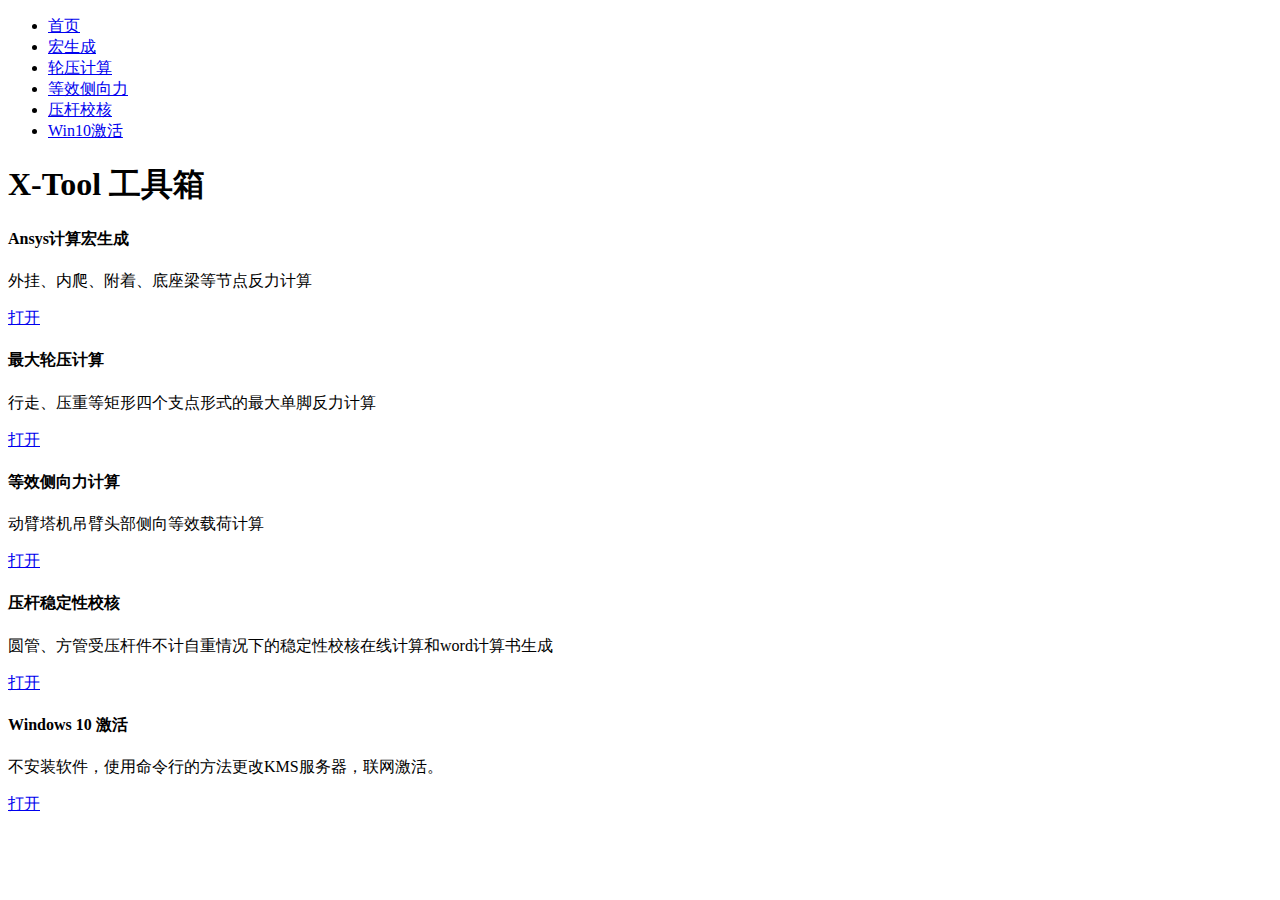
==== index.html @ d99b390e "rebuild" ====
<!DOCTYPE html>
<html>

<head>
  <meta charset="utf-8" />
  <title>X-Tool 工具箱</title>
  <meta name="viewport" content="width=device-width, initial-scale=1">
  <link rel="stylesheet" href="https://cdn.staticfile.org/twitter-bootstrap/5.1.1/css/bootstrap.min.css" />
  <link rel="stylesheet" href="https://cdn.staticfile.org/bootstrap-icons/1.10.3/font/bootstrap-icons.css" />
  <script src="https://cdn.staticfile.org/popper.js/2.9.3/umd/popper.min.js"></script>
  <script src="https://cdn.staticfile.org/twitter-bootstrap/5.1.1/js/bootstrap.min.js"></script>
</head>

<body>
  <div class="container-sm p-3">
    <ul class="nav justify-content-center">
      <li class="nav-item">
        <a class="nav-link" href="/">首页</a>
      </li>
      <li class="nav-item">
        <a class="nav-link" href="/tools/ansysmac.html">宏生成</a>
      </li>
      <li class="nav-item">
        <a class="nav-link" href="/tools/lunya.html">轮压计算</a>
      </li>
      <li class="nav-item">
        <a class="nav-link" href="/tools/pianbai.html">等效侧向力</a>
      </li>
      <li class="nav-item">
        <a class="nav-link" href="/tools/compress_member.html">压杆校核</a>
      </li>
      <li class="nav-item">
        <a class="nav-link" href="/tools/win10.html">Win10激活</a>
      </li>
    </ul>
    <h1 class="text-center bi-gear-wide-connected p-3">X-Tool 工具箱</h1>

    <div class="row m-1">
      <div class="col-md-6">
        <div class="card m-1">
          <div class="card-body">
            <h4 class="card-title">Ansys计算宏生成</h4>
            <p class="card-text">外挂、内爬、附着、底座梁等节点反力计算</p>
            <a href="/tools/ansysmac.html" class="btn btn-sm btn-outline-secondary" target="_blank">打开</a>
           <!-- <a href="/tools/ansysmac_beta.php" class="btn btn-sm btn-outline-secondary" target="_blank">HTML5版 <span
                class="badge bg-secondary">Beta</span></a>-->
          </div>
        </div>
      </div>
      <div class="col-md-6">
        <div class="card m-1">
          <div class="card-body">
            <h4 class="card-title">最大轮压计算</h4>
            <p class="card-text">行走、压重等矩形四个支点形式的最大单脚反力计算</p>
            <a href="/tools/lunya.html" class="btn btn-sm btn-outline-secondary" target="_blank">打开</a>
          </div>
        </div>
      </div>
      <div class="col-md-6">
        <div class="card m-1">
          <div class="card-body">
            <h4 class="card-title">等效侧向力计算</h4>
            <p class="card-text">动臂塔机吊臂头部侧向等效载荷计算</p>
            <a href="/tools/pianbai.html" class="btn btn-sm btn-outline-secondary" target="_blank">打开</a>
          </div>
        </div>
      </div>
      <div class="col-md-6">
        <div class="card m-1">
          <div class="card-body">
            <h4 class="card-title">压杆稳定性校核</h4>
            <p class="card-text">圆管、方管受压杆件不计自重情况下的稳定性校核在线计算和word计算书生成</p>
            <a href="/tools/compress_member.html" class="btn btn-sm btn-outline-secondary" target="_blank">打开</a>
          </div>
        </div>
      </div>
      <div class="col-md-6">
        <div class="card m-1">
          <div class="card-body">
            <h4 class="card-title">Windows 10 激活</h4>
            <p class="card-text">不安装软件，使用命令行的方法更改KMS服务器，联网激活。</p>
            <a href="/tools/win10.html" class="btn btn-sm btn-outline-secondary" target="_blank">打开</a>
          </div>
        </div>
      </div>
    </div>
  </div>
</body>

</html>
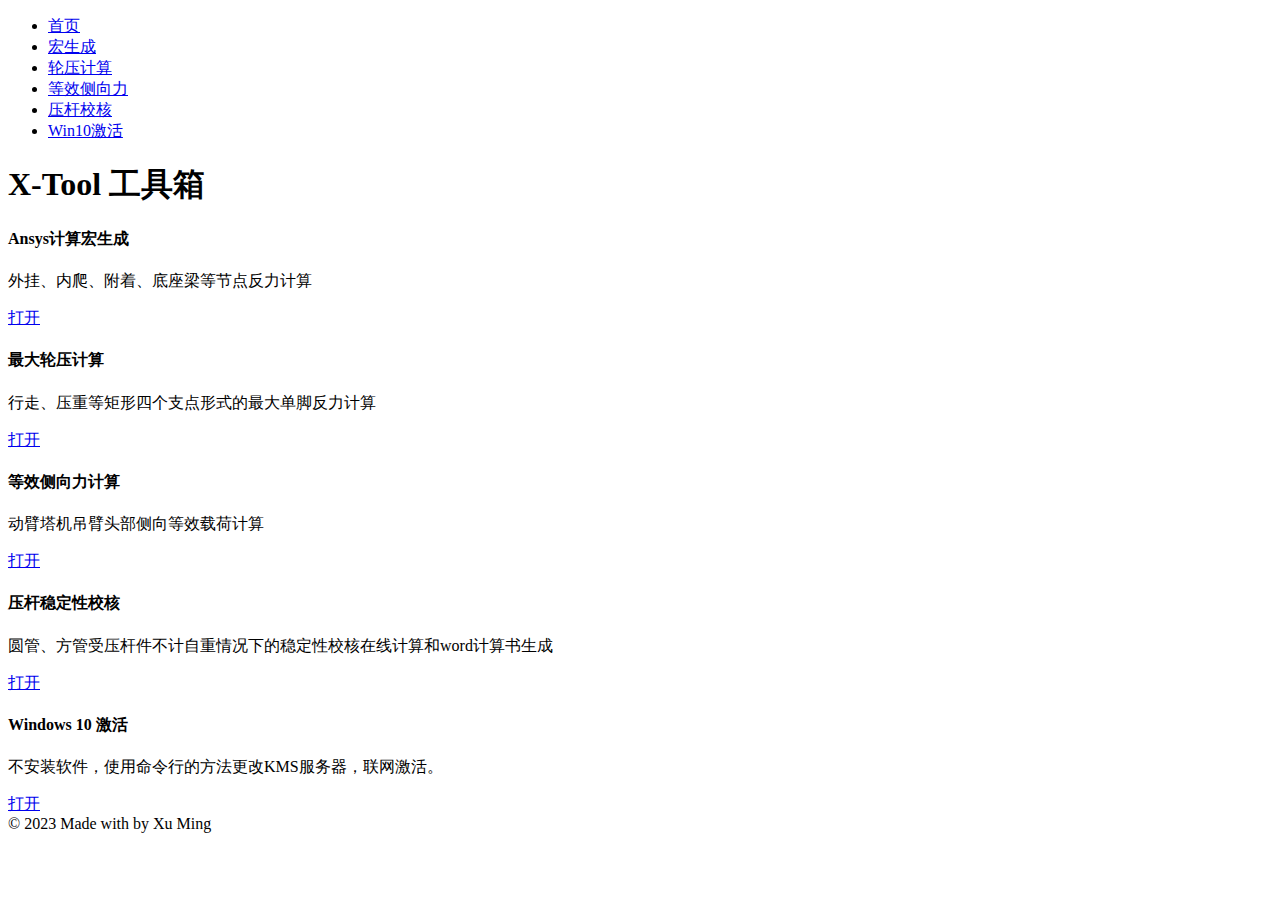
==== commit 14536c26: ":tada:" ====
--- a/index.html
+++ b/index.html
@@ -35,20 +35,18 @@
     </ul>
     <h1 class="text-center bi-gear-wide-connected p-3">X-Tool 工具箱</h1>
 
-    <div class="row m-1">
+    <div class="row m-1 g-4">
       <div class="col-md-6">
-        <div class="card m-1">
+        <div class="card m-1 h-100">
           <div class="card-body">
             <h4 class="card-title">Ansys计算宏生成</h4>
             <p class="card-text">外挂、内爬、附着、底座梁等节点反力计算</p>
             <a href="/tools/ansysmac.html" class="btn btn-sm btn-outline-secondary" target="_blank">打开</a>
-           <!-- <a href="/tools/ansysmac_beta.php" class="btn btn-sm btn-outline-secondary" target="_blank">HTML5版 <span
-                class="badge bg-secondary">Beta</span></a>-->
           </div>
         </div>
       </div>
       <div class="col-md-6">
-        <div class="card m-1">
+        <div class="card m-1 h-100">
           <div class="card-body">
             <h4 class="card-title">最大轮压计算</h4>
             <p class="card-text">行走、压重等矩形四个支点形式的最大单脚反力计算</p>
@@ -57,7 +55,7 @@
         </div>
       </div>
       <div class="col-md-6">
-        <div class="card m-1">
+        <div class="card m-1 h-100">
           <div class="card-body">
             <h4 class="card-title">等效侧向力计算</h4>
             <p class="card-text">动臂塔机吊臂头部侧向等效载荷计算</p>
@@ -66,7 +64,7 @@
         </div>
       </div>
       <div class="col-md-6">
-        <div class="card m-1">
+        <div class="card m-1 h-100">
           <div class="card-body">
             <h4 class="card-title">压杆稳定性校核</h4>
             <p class="card-text">圆管、方管受压杆件不计自重情况下的稳定性校核在线计算和word计算书生成</p>
@@ -75,7 +73,7 @@
         </div>
       </div>
       <div class="col-md-6">
-        <div class="card m-1">
+        <div class="card m-1 h-100">
           <div class="card-body">
             <h4 class="card-title">Windows 10 激活</h4>
             <p class="card-text">不安装软件，使用命令行的方法更改KMS服务器，联网激活。</p>
@@ -84,6 +82,13 @@
         </div>
       </div>
     </div>
+
+    <footer class="d-flex flex-wrap justify-content-between align-items-center py-3 my-4 border-top">
+      <div class="col-md-4 d-flex align-items-center">
+        <span class="mb-3 mb-md-0 text-muted">&copy; 2023 Made with <i class="bi bi-heart-fill text-danger"></i> by Xu Ming</span>
+      </div>
+    </footer>
+
   </div>
 </body>
 
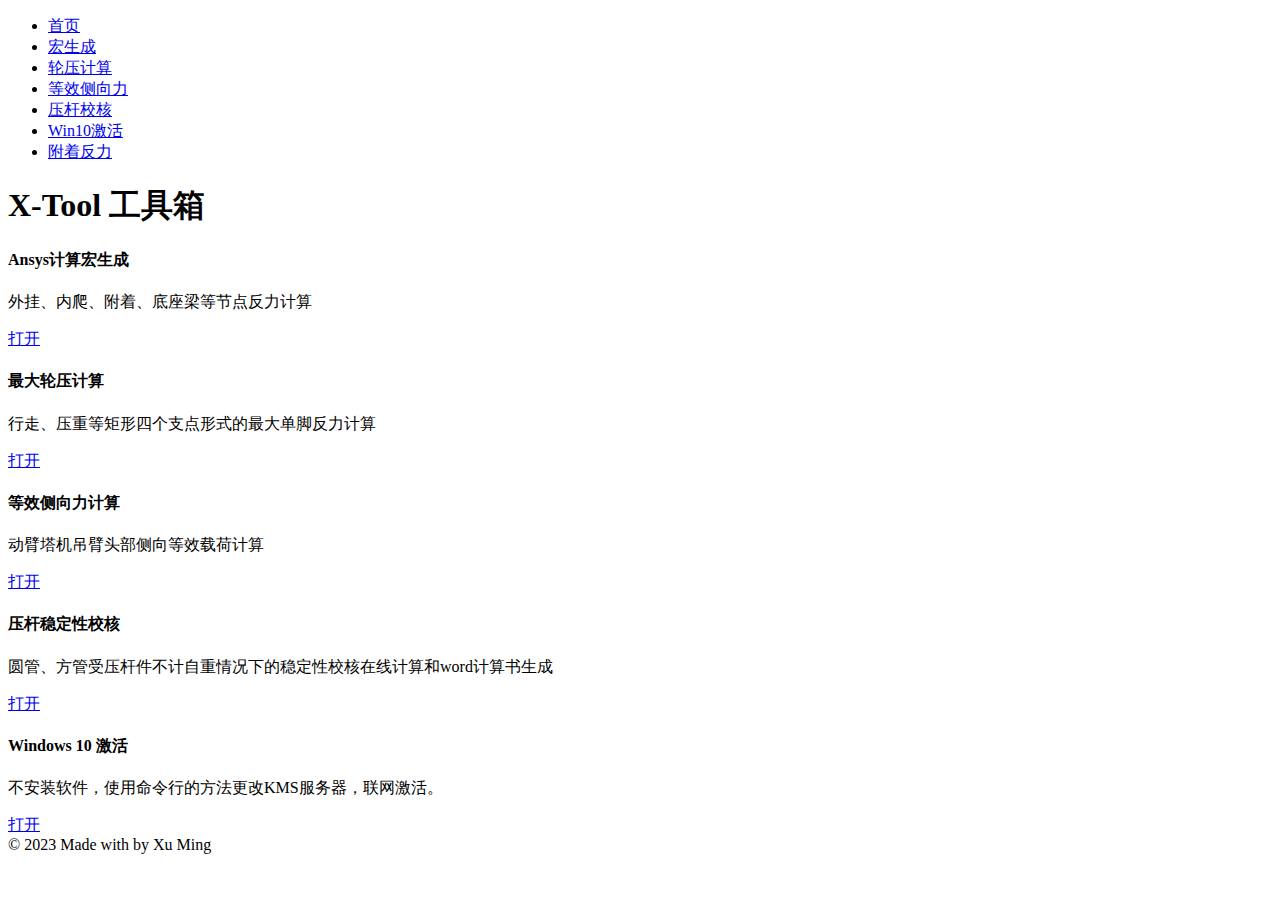
==== commit bde3531a: "Update index.html" ====
--- a/index.html
+++ b/index.html
@@ -31,6 +31,9 @@
       </li>
       <li class="nav-item">
         <a class="nav-link" href="/tools/win10.html">Win10激活</a>
+      </li>
+      <li class="nav-item">
+        <a class="nav-link" href="/tools/matrix.html">附着反力</a>
       </li>
     </ul>
     <h1 class="text-center bi-gear-wide-connected p-3">X-Tool 工具箱</h1>
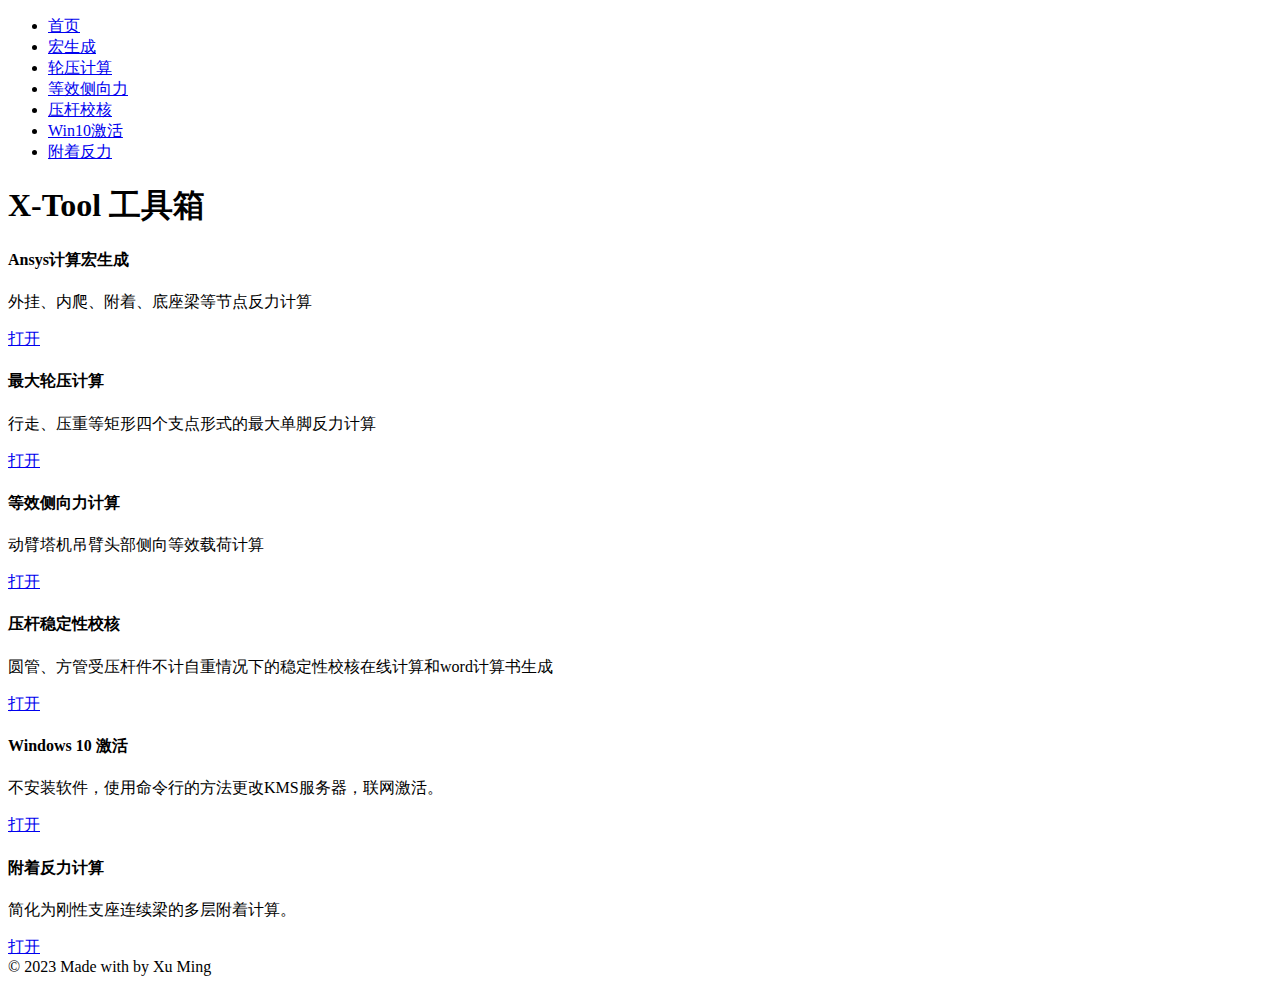
==== commit 7994f70a: ":adhesive_bandage:修复导航" ====
--- a/index.html
+++ b/index.html
@@ -84,6 +84,15 @@
           </div>
         </div>
       </div>
+      <div class="col-md-6">
+        <div class="card m-1 h-100">
+          <div class="card-body">
+            <h4 class="card-title">附着反力计算</h4>
+            <p class="card-text">简化为刚性支座连续梁的多层附着计算。</p>
+            <a href="/tools/matrix.html" class="btn btn-sm btn-outline-secondary" target="_blank">打开</a>
+          </div>
+        </div>
+      </div>
     </div>
 
     <footer class="d-flex flex-wrap justify-content-between align-items-center py-3 my-4 border-top">
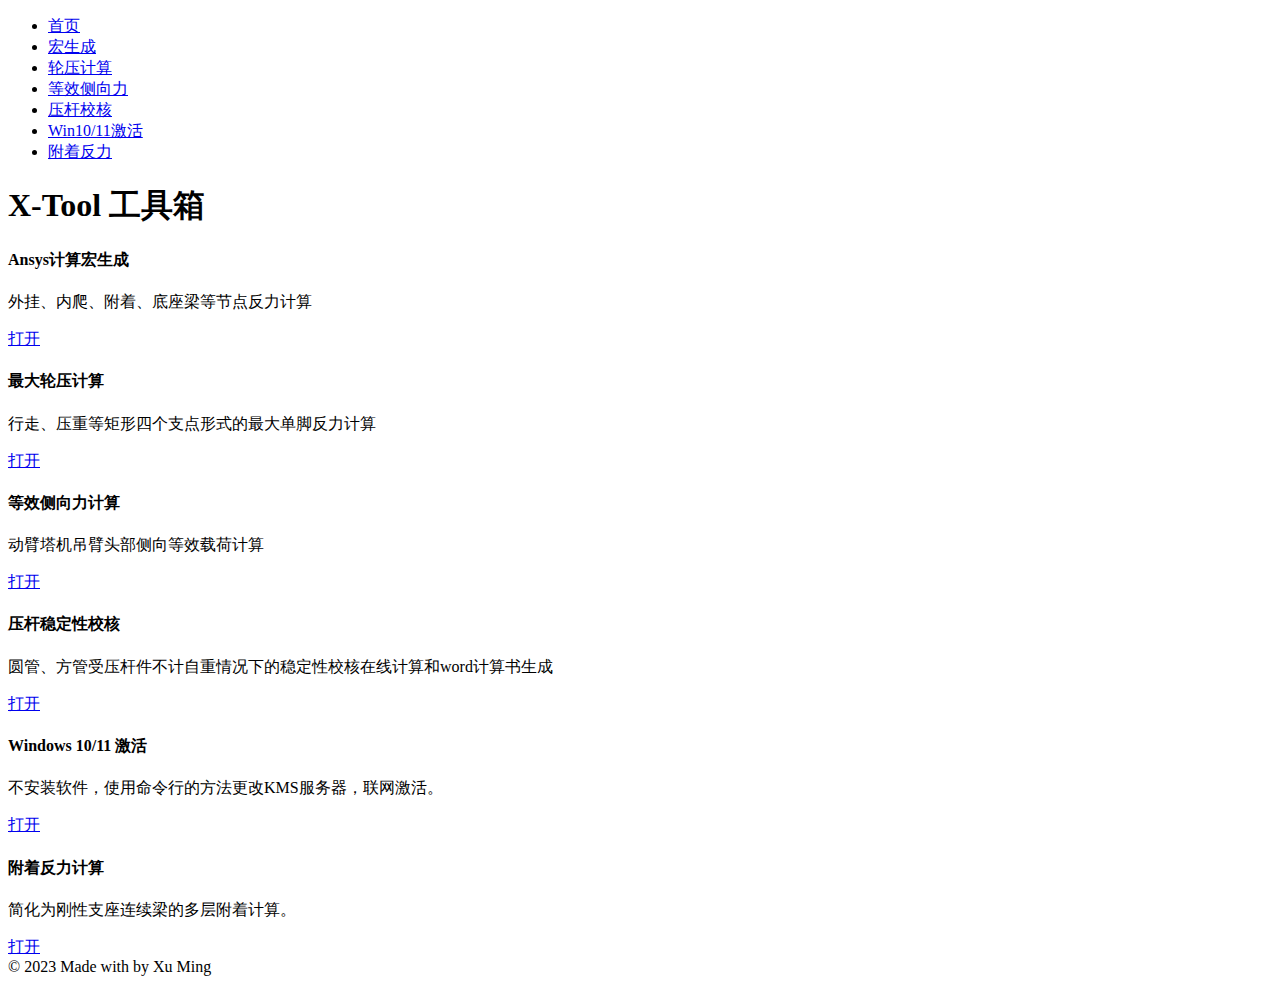
==== commit 12f18578: "修改" ====
--- a/index.html
+++ b/index.html
@@ -30,7 +30,7 @@
         <a class="nav-link" href="/tools/compress_member.html">压杆校核</a>
       </li>
       <li class="nav-item">
-        <a class="nav-link" href="/tools/win10.html">Win10激活</a>
+        <a class="nav-link" href="/tools/win10.html">Win10/11激活</a>
       </li>
       <li class="nav-item">
         <a class="nav-link" href="/tools/matrix.html">附着反力</a>
@@ -78,7 +78,7 @@
       <div class="col-md-6">
         <div class="card m-1 h-100">
           <div class="card-body">
-            <h4 class="card-title">Windows 10 激活</h4>
+            <h4 class="card-title">Windows 10/11 激活</h4>
             <p class="card-text">不安装软件，使用命令行的方法更改KMS服务器，联网激活。</p>
             <a href="/tools/win10.html" class="btn btn-sm btn-outline-secondary" target="_blank">打开</a>
           </div>
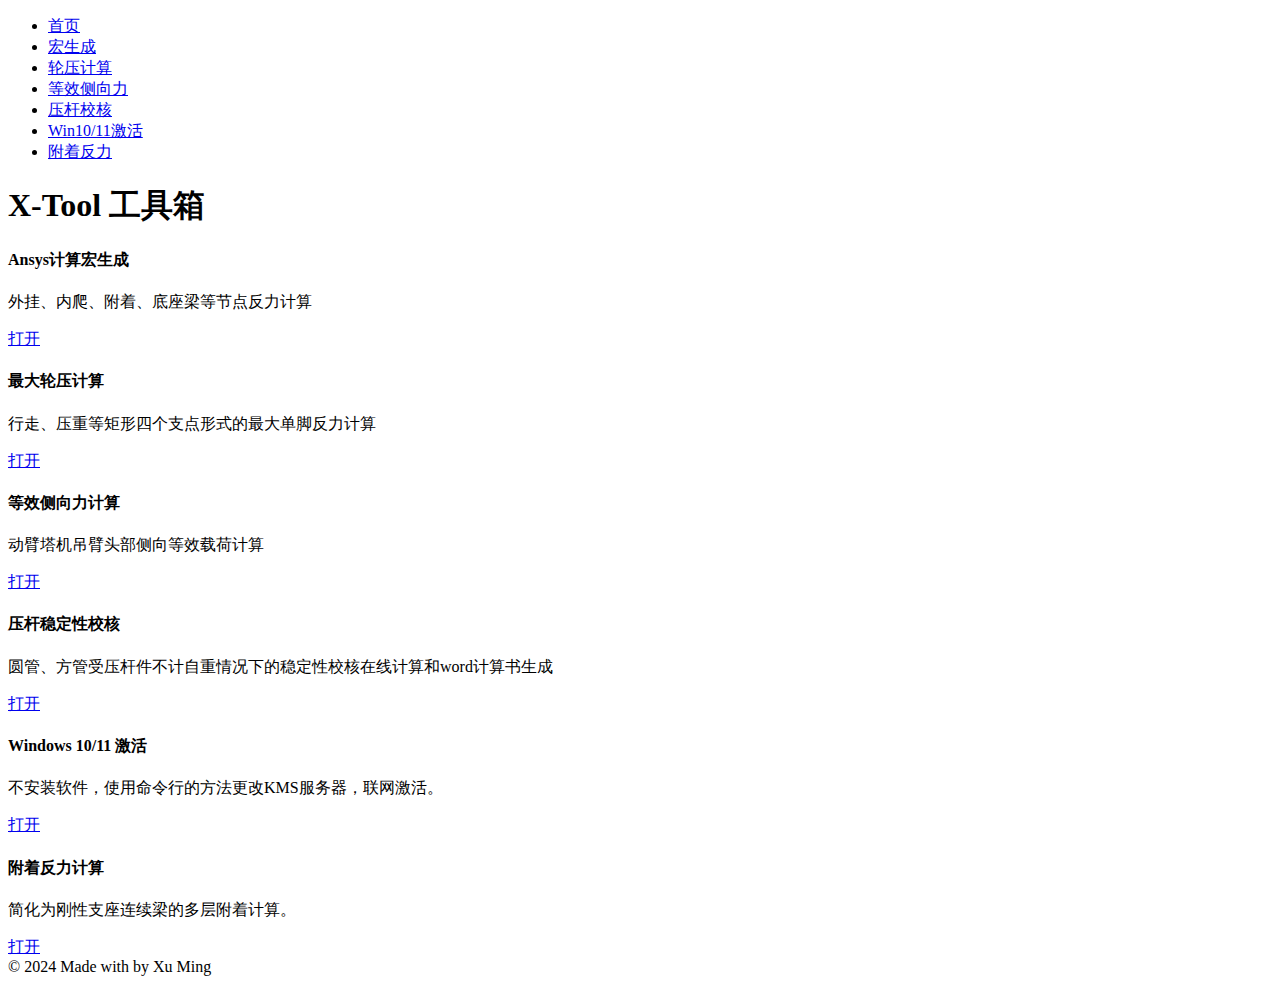
==== commit fb41bb4c: "update" ====
--- a/index.html
+++ b/index.html
@@ -97,7 +97,7 @@
 
     <footer class="d-flex flex-wrap justify-content-between align-items-center py-3 my-4 border-top">
       <div class="col-md-4 d-flex align-items-center">
-        <span class="mb-3 mb-md-0 text-muted">&copy; 2023 Made with <i class="bi bi-heart-fill text-danger"></i> by Xu Ming</span>
+        <span class="mb-3 mb-md-0 text-muted">&copy; 2024 Made with <i class="bi bi-heart-fill text-danger"></i> by Xu Ming</span>
       </div>
     </footer>
 
